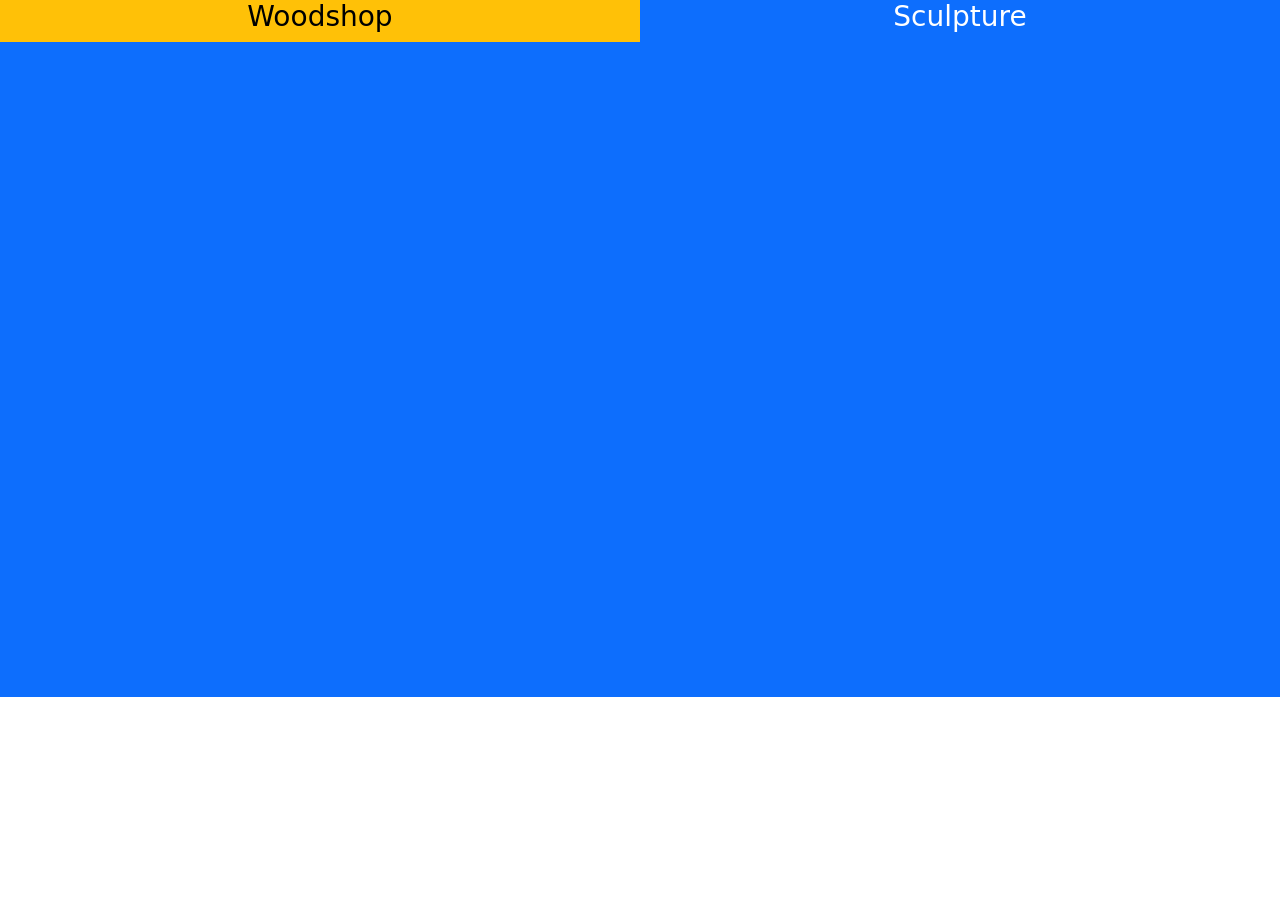
==== sculpture.html @ 60b1f002 "initial commit" ====
<!doctype html>
<html lang="en">
  <head>
    <meta charset="utf-8">
    <meta name="viewport" content="width=device-width, initial-scale=1">
    <title>Annex Open Lab</title>
    <link href="https://cdn.jsdelivr.net/npm/bootstrap@5.3.8/dist/css/bootstrap.min.css" rel="stylesheet" integrity="sha384-sRIl4kxILFvY47J16cr9ZwB07vP4J8+LH7qKQnuqkuIAvNWLzeN8tE5YBujZqJLB" crossorigin="anonymous">
  </head>
  
<body>
<body>
    <div class="container-fluid">
        <div class="row">
          <div class="col-6 text-center text-dark bg-warning align-items-center justify-content-center">
            <h3><a href="woodshop.html" style="color: black; text-decoration:none;">Woodshop</a></h3>
          </div>
          <div class="col-6 text-center text-dark bg-primary align-items-center justify-content-center">
            <h3><a href="sculpture.html" style="color: white; text-decoration:none;">Sculpture</a></h3>
          </div>
      </div>
    </div>
	<div class="container-fluid bg-primary text-dark">
		<br>
		<div class="row">
    	<div class="col-sm align-items-center justify-content-center">
        <br>
        <iframe src="https://calendar.google.com/calendar/embed?height=600&wkst=1&ctz=America%2FNew_York&showPrint=0&showTz=0&showCalendars=0&mode=MONTH&title=Woodshop&src=NzQxNDI4YjZlMzc1MTZjYTY4MjBhODM3NjlhMzYwMzBhYWIwNDFiOWIwN2ZiYjA2MTIzMjU2NGUyNDM0NWJlOUBncm91cC5jYWxlbmRhci5nb29nbGUuY29t&src=ZW4udXNhI2hvbGlkYXlAZ3JvdXAudi5jYWxlbmRhci5nb29nbGUuY29t&color=%233f51b5&color=%23cdcdcd" style="border-width:0" width="100%" height="600" frameborder="0" scrolling="no"></iframe>
    	</div>
    </div>
	</div>

<script src="https://cdn.jsdelivr.net/npm/bootstrap@5.3.8/dist/js/bootstrap.bundle.min.js" integrity="sha384-FKyoEForCGlyvwx9Hj09JcYn3nv7wiPVlz7YYwJrWVcXK/BmnVDxM+D2scQbITxI" crossorigin="anonymous"></script>

</body>
</html>
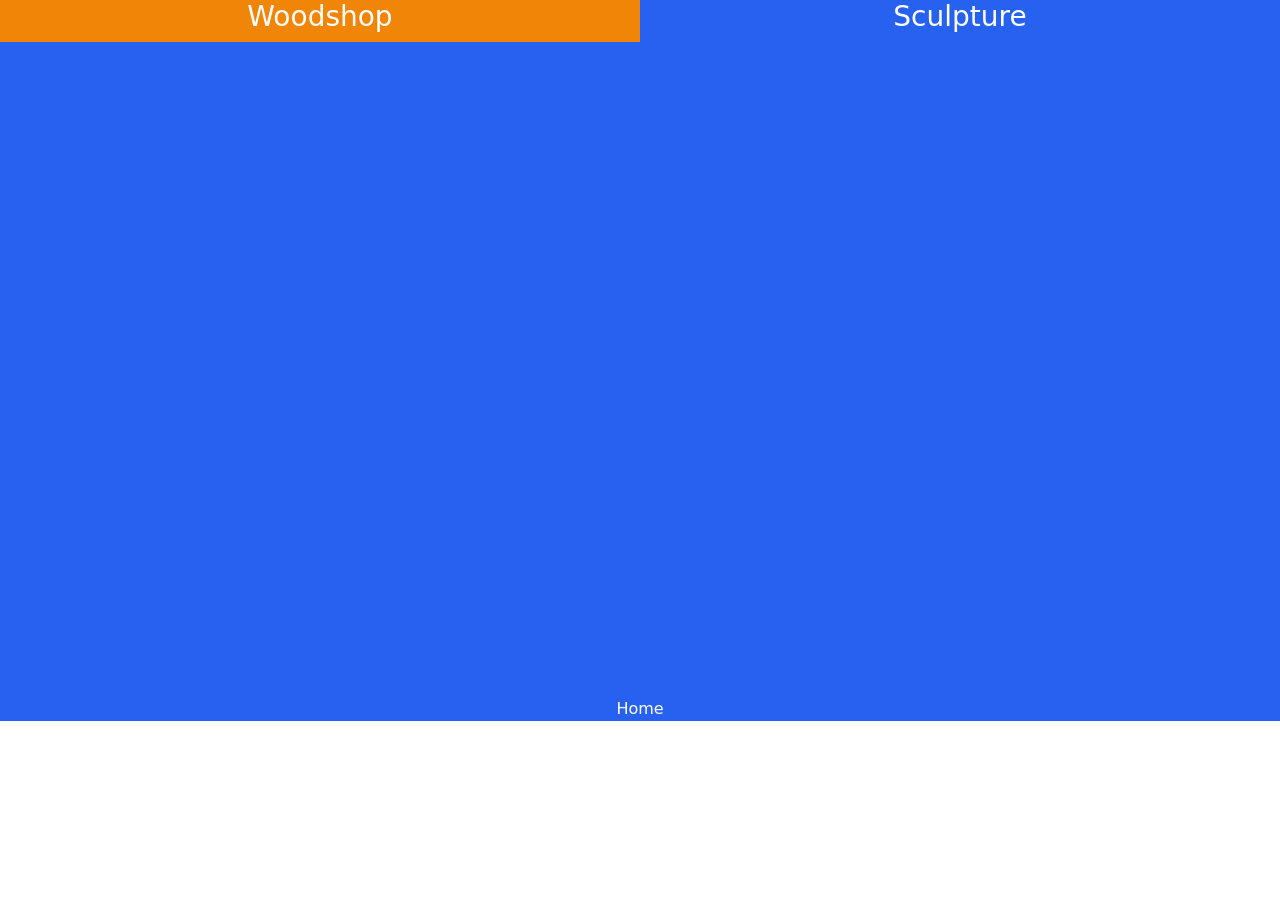
==== commit 7dd02bca: "color classes added classes .bg-tangerine and .bg-blueberry; favicon edits; home links" ====
--- a/sculpture.html
+++ b/sculpture.html
@@ -3,23 +3,27 @@
   <head>
     <meta charset="utf-8">
     <meta name="viewport" content="width=device-width, initial-scale=1">
-    <title>Annex Open Lab</title>
+    <title>Sculpture Schedule</title>
+    <link rel="apple-touch-icon" sizes="180x180" href="/apple-touch-icon.png">
+    <link rel="icon" type="image/png" sizes="32x32" href="/favicon-32x32.png">
+    <link rel="icon" type="image/png" sizes="16x16" href="/favicon-16x16.png">
+    <link rel="manifest" href="/site.webmanifest">
     <link href="https://cdn.jsdelivr.net/npm/bootstrap@5.3.8/dist/css/bootstrap.min.css" rel="stylesheet" integrity="sha384-sRIl4kxILFvY47J16cr9ZwB07vP4J8+LH7qKQnuqkuIAvNWLzeN8tE5YBujZqJLB" crossorigin="anonymous">
+    <link href="annex.css" rel="stylesheet">
   </head>
   
 <body>
-<body>
     <div class="container-fluid">
         <div class="row">
-          <div class="col-6 text-center text-dark bg-warning align-items-center justify-content-center">
-            <h3><a href="woodshop.html" style="color: black; text-decoration:none;">Woodshop</a></h3>
+          <div class="col-6 text-center text-dark bg-tangerine align-items-center justify-content-center">
+            <h3><a href="woodshop.html" style="color: white; text-decoration:none;">Woodshop</a></h3>
           </div>
-          <div class="col-6 text-center text-dark bg-primary align-items-center justify-content-center">
+          <div class="col-6 text-center text-dark bg-blueberry align-items-center justify-content-center">
             <h3><a href="sculpture.html" style="color: white; text-decoration:none;">Sculpture</a></h3>
           </div>
       </div>
     </div>
-	<div class="container-fluid bg-primary text-dark">
+	<div class="container-fluid bg-blueberry text-dark">
 		<br>
 		<div class="row">
     	<div class="col-sm align-items-center justify-content-center">
@@ -27,6 +31,11 @@
         <iframe src="https://calendar.google.com/calendar/embed?height=600&wkst=1&ctz=America%2FNew_York&showPrint=0&showTz=0&showCalendars=0&mode=MONTH&title=Woodshop&src=NzQxNDI4YjZlMzc1MTZjYTY4MjBhODM3NjlhMzYwMzBhYWIwNDFiOWIwN2ZiYjA2MTIzMjU2NGUyNDM0NWJlOUBncm91cC5jYWxlbmRhci5nb29nbGUuY29t&src=ZW4udXNhI2hvbGlkYXlAZ3JvdXAudi5jYWxlbmRhci5nb29nbGUuY29t&color=%233f51b5&color=%23cdcdcd" style="border-width:0" width="100%" height="600" frameborder="0" scrolling="no"></iframe>
     	</div>
     </div>
+    <div class="row">
+      <div class="col-sm text-center">
+        <a href="index.html" style="color: white; text-decoration:none;">Home</a>
+      </div>
+    </div>
 	</div>
 
 <script src="https://cdn.jsdelivr.net/npm/bootstrap@5.3.8/dist/js/bootstrap.bundle.min.js" integrity="sha384-FKyoEForCGlyvwx9Hj09JcYn3nv7wiPVlz7YYwJrWVcXK/BmnVDxM+D2scQbITxI" crossorigin="anonymous"></script>
--- a/annex.css
+++ b/annex.css
@@ -0,0 +1,12 @@
+
+/* Backgrounds */
+
+.bg-tangerine {
+  --bs-bg-opacity: 1;
+  background-color: #f18508 !important;
+}
+
+.bg-blueberry {
+  --bs-bg-opacity: 1;
+  background-color: #2761ef !important;
+}
